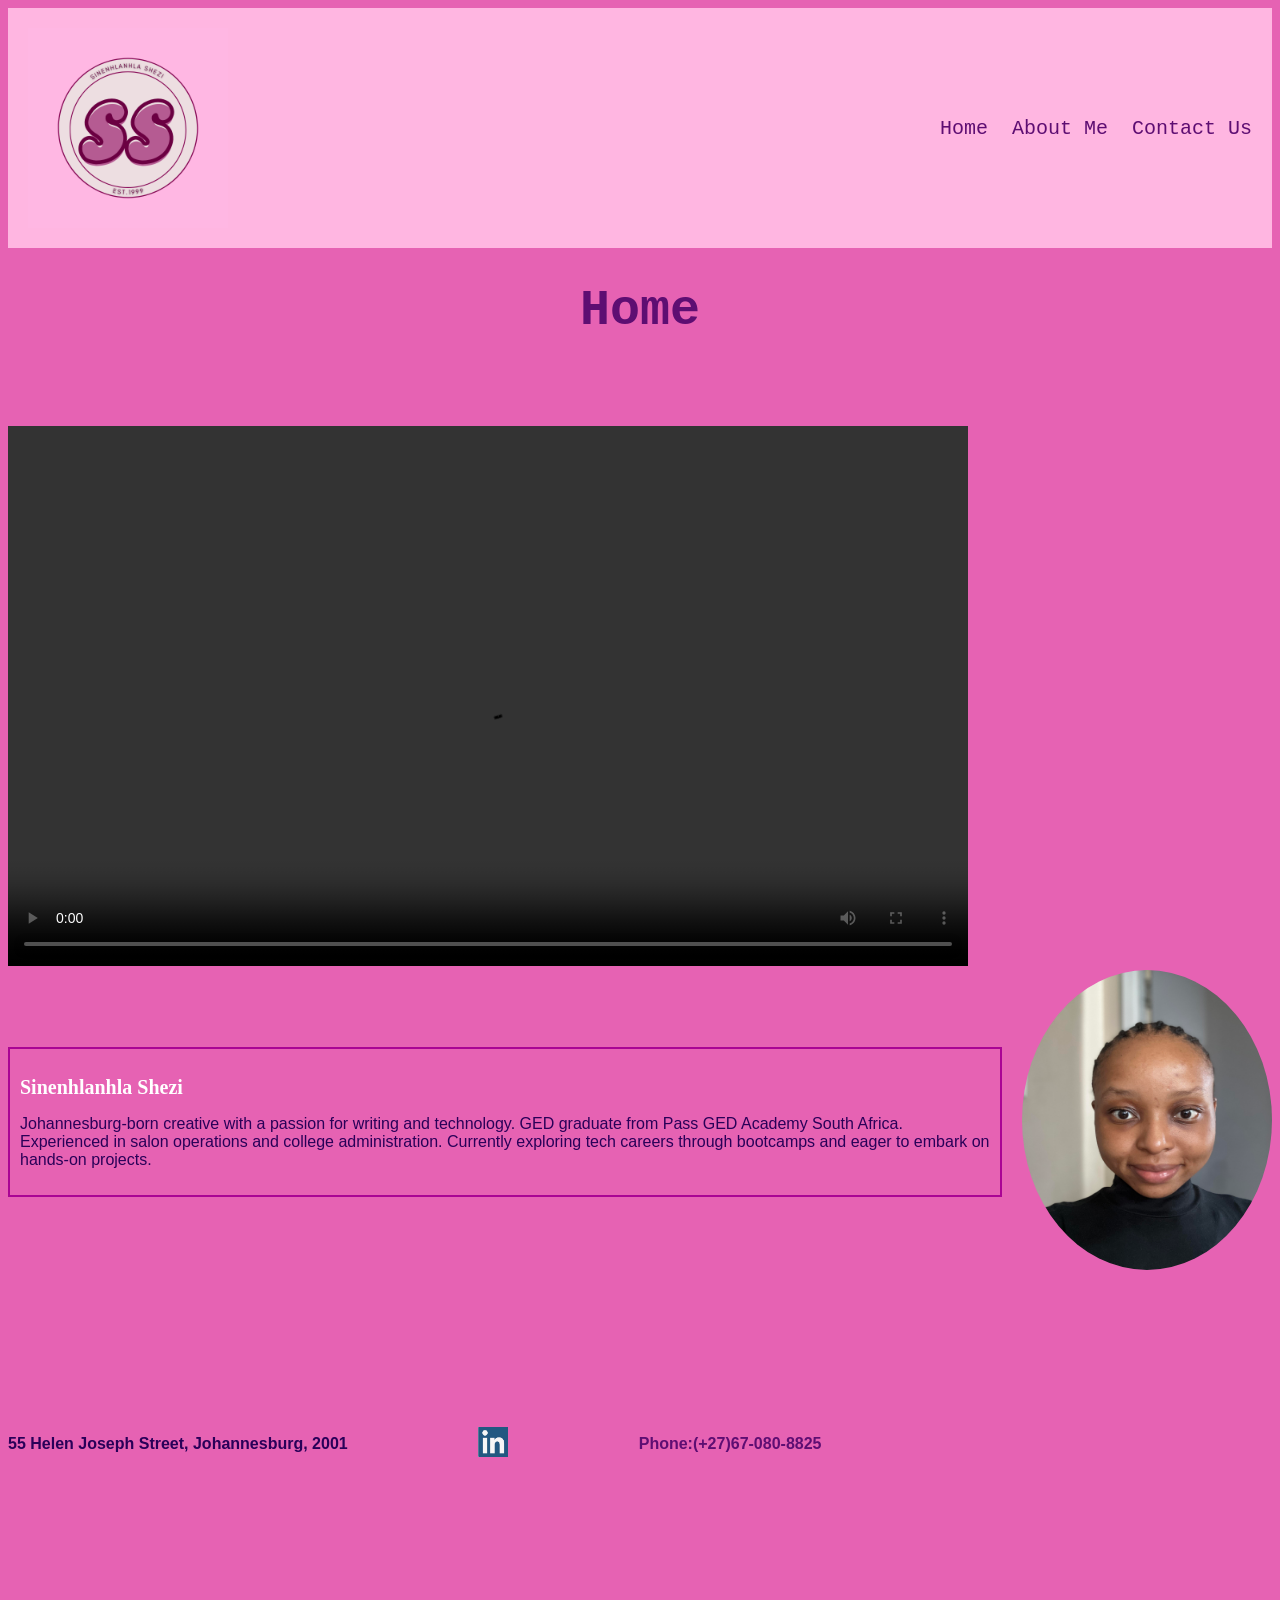
==== index.html @ 4f82058c "Create index.html" ====
<!DOCTYPE html>
<html lang="en">
    <head>
        <meta charset="UTF-8">
        <meta name="viewport"
    content="width=device-width, initial-scale=1.0">
    <title>Home</title>
        <link rel="stylesheet" href="style.css">
    
    </head>
    <body>
        <header>
            <img src="assets/Sinenhlanhla Shezi (1).png"> <!--My Logo-->
            <nav>
                <ul>
                    <li><a href="home.html">Home</a></li>
                    <li><a href="about.html">About Me</a></li>
                    <li><a href="contactus.html">Contact Us</a></li>
                </ul>
            </nav>
        </header>
      <h1>Home</h1>
    
    
        <br>
        <br>
        <br>
        <!--Add a video about me-->
        <video width="1080" controls>
            <source src="assets/video.MP4" type="video/mp4"></video>

       <!--Bio section-->
        <div class="bio-box">
            <div class="bio-content">
            <h2><strong>Sinenhlanhla Shezi</strong></h2>
            <p>Johannesburg-born creative with a passion for writing and technology. GED graduate from Pass GED Academy South Africa. Experienced in salon operations and college administration. Currently exploring tech careers through bootcamps and eager to embark on hands-on projects.</p>
        </div>
     
    <!--Add a photo of myself-->
        <div class="image-container"> 
            <img src="assets/sine.jpg" alt="My photo">
         </div>
        </div>
       
    <div class="footer-container">
        <div class="home-address">
            <p><b>55 Helen Joseph Street, Johannesburg, 2001</b></p>
        </div>
        <div class="social-media">
            <a href="https://www.linkedin.com/in/sinenhlanhla-s-38b8382aa?trk=contact-info"><img src="assets/linkedinlogo.jpg" alt="LinkedIn"></a>
        </div>
        <div class="contact-info"> 
            <p><b>Phone:(+27)67-080-8825</b></p>
        </div>
    
    <!-- Embedded map -->
    <div class="map-container"> 
        <iframe src="https://www.google.com/maps/embed?pb=!1m18!1m12!1m3!1d3560.490186663585!2d28.037456315037184!3d-26.20123468342468!2m3!1f0!2f0!3f0!3m2!1i1024!2i768!4f13.1!3m3!1m2!1s0x1e950bf425e6bcdf%3A0x9e7f8f72b7b9c8fd!2s55%20Helen%20Joseph%20St%2C%20Johannesburg%2C%202000!5e0!3m2!1sen!2sza!4v1649188459803!5m2!1sen!2sza" width="300" height="300" style="border:0;" allowfullscreen="" loading="lazy">
        </iframe>
    </div>
</div>


    
        
    </body>
</html>
---- style.css ----
body {
    background-color: rgb(230, 98, 179);
}

header {

    display: flex;
    justify-content: space-between;
    align-items: center;
    padding: 20px;
    background-color: rgb(255, 182, 225);
    color: #aa0494;
}

nav {
    margin-left: auto;
}

nav ul {
    list-style-type: none;
    padding: 0;
    margin: 0;
}

nav ul li {
    display: inline-block;
    margin-left: 20px;
}

nav ul li a {
    font-family: monospace;
    font-size: 20px;
    color: rgb(94, 14, 114);
    text-decoration: none;
}

header img {
    width:200px;
    height:200px;
}


video {
    width: 960px;
    height: 540px;
}


h1 { 
    font-family: monospace;
    font-size: 50px;
    color: rgb(94, 14, 114);
    text-align: center;
    animation-name: slideleft;
    animation-duration: 2s;  
}


h2 {
    font-family: cursive;
    font-size: 20px;
    color: white;
    text-align: left;
}


@keyframes slideleft{
    from{transform: translateX(200%);} /* Have the heading (h2) slide to the left */
}


h3 {
    font-family: monospace;
    font-size: 20px;
    color: white;
    text-align: end;
}

p {
    color:rgb(41, 0, 88);
    font-family: Arial, Helvetica, sans-serif;
}


#box {
    color:rgb(41, 0, 88);
    font-style: monospace;
    text-align: left;
    width: 500px;
    height: 500px;
}


.bio-box {
    display: flex; 
    align-items: center;
}

.bio-content {
    flex: 1;
    padding: 10px;
    border: 2px solid #aa0494;

}

.image-container img {
    margin-left: 20px;
    width: 250px;
    height: 300px;
    border-radius: 50%; /* Put the photo in a round frame */
}


h4 {
    font-family: cursive;
    font-size: 30px;
    text-align: center;
    color: white;
    text-align: center;
}

.Personal-info-box {
    width: 1000px;
    padding: 20px;
    border: 2px solid #aa0494;
    border-radius: 6px;
    margin: 0 auto;
    margin-bottom: 30px;
}

.Education-box {
    width: 1000px;
    padding: 20px;
    border: 2px solid #aa0494;
    border-radius: 6px;
    margin: 0 auto;
    margin-bottom: 30px;
}

.WorkHistory-box {
    width: 1000px;
    padding: 20px;
    border: 2px solid #aa0494;
    border-radius: 6px;
    margin: 0 auto;
    margin-bottom: 30px;
}

.Projects-box {
    width: 1000px;
    padding: 20px;
    border: 2px solid #aa0494;
    border-radius: 6px;
    margin: 0 auto;
    margin-bottom: 30px;
}

.footer-container {
    display: flex;
    justify-content: space-between;
    align-items: center;
    margin-top: 20px;
}

/*style for social media icons to personal profile*/
.social-media img {
    width: 30px;
    height: 30px;
    margin-right: 10px;
}

.home-address {
    margin-right: 10px;
    color: rgb(41, 0, 88);
}

.contact-info p {
    margin-right: 10px;
    color: rgb(94, 14, 114);
}

/*styling for map */
.map-container {
    display: flex;
    align-items: center;
    margin-left: 20px;

}

.contact-form-container {
    text-align: center;
}
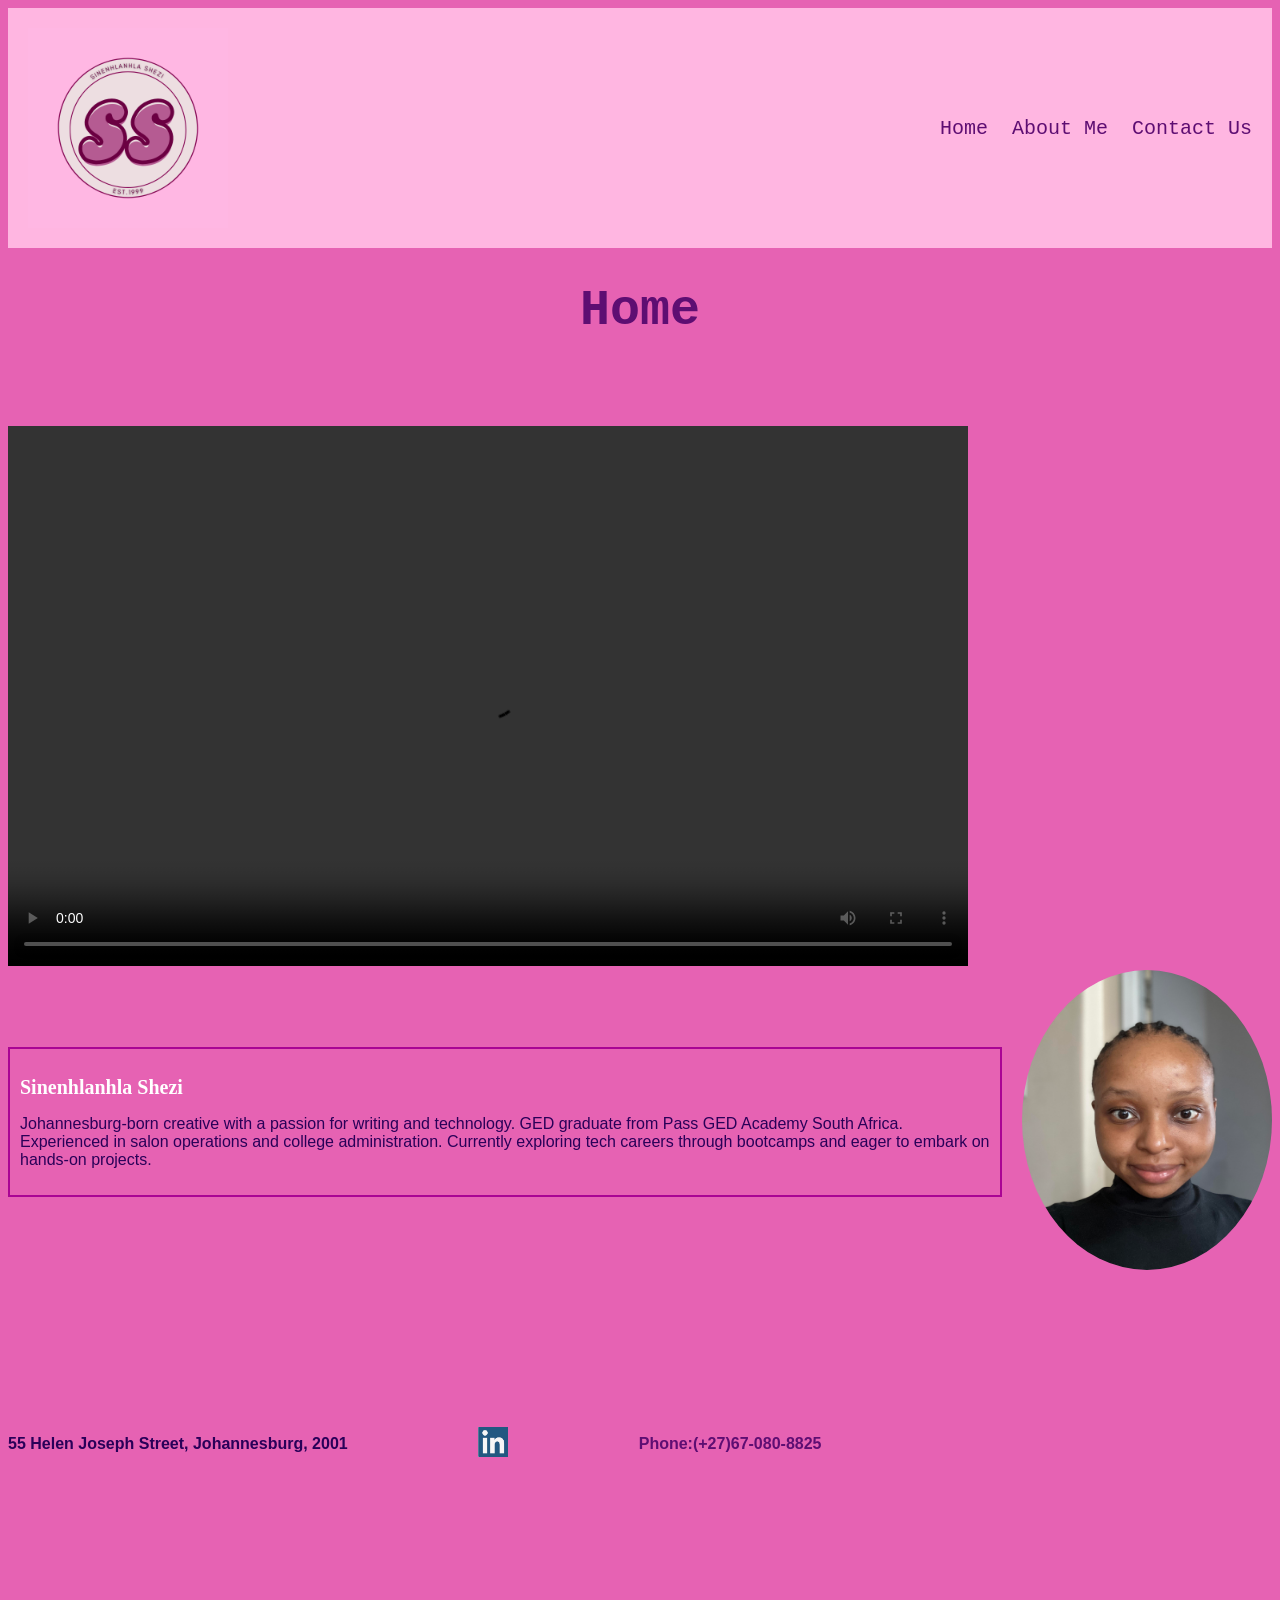
==== commit 4a64b72a: "Update index.html" ====
--- a/index.html
+++ b/index.html
@@ -27,7 +27,7 @@
         <br>
         <!--Add a video about me-->
         <video width="1080" controls>
-            <source src="assets/video.MP4" type="video/mp4"></video>
+            <source src="/assets/video.MP4" type="video/mp4"></video>
 
        <!--Bio section-->
         <div class="bio-box">
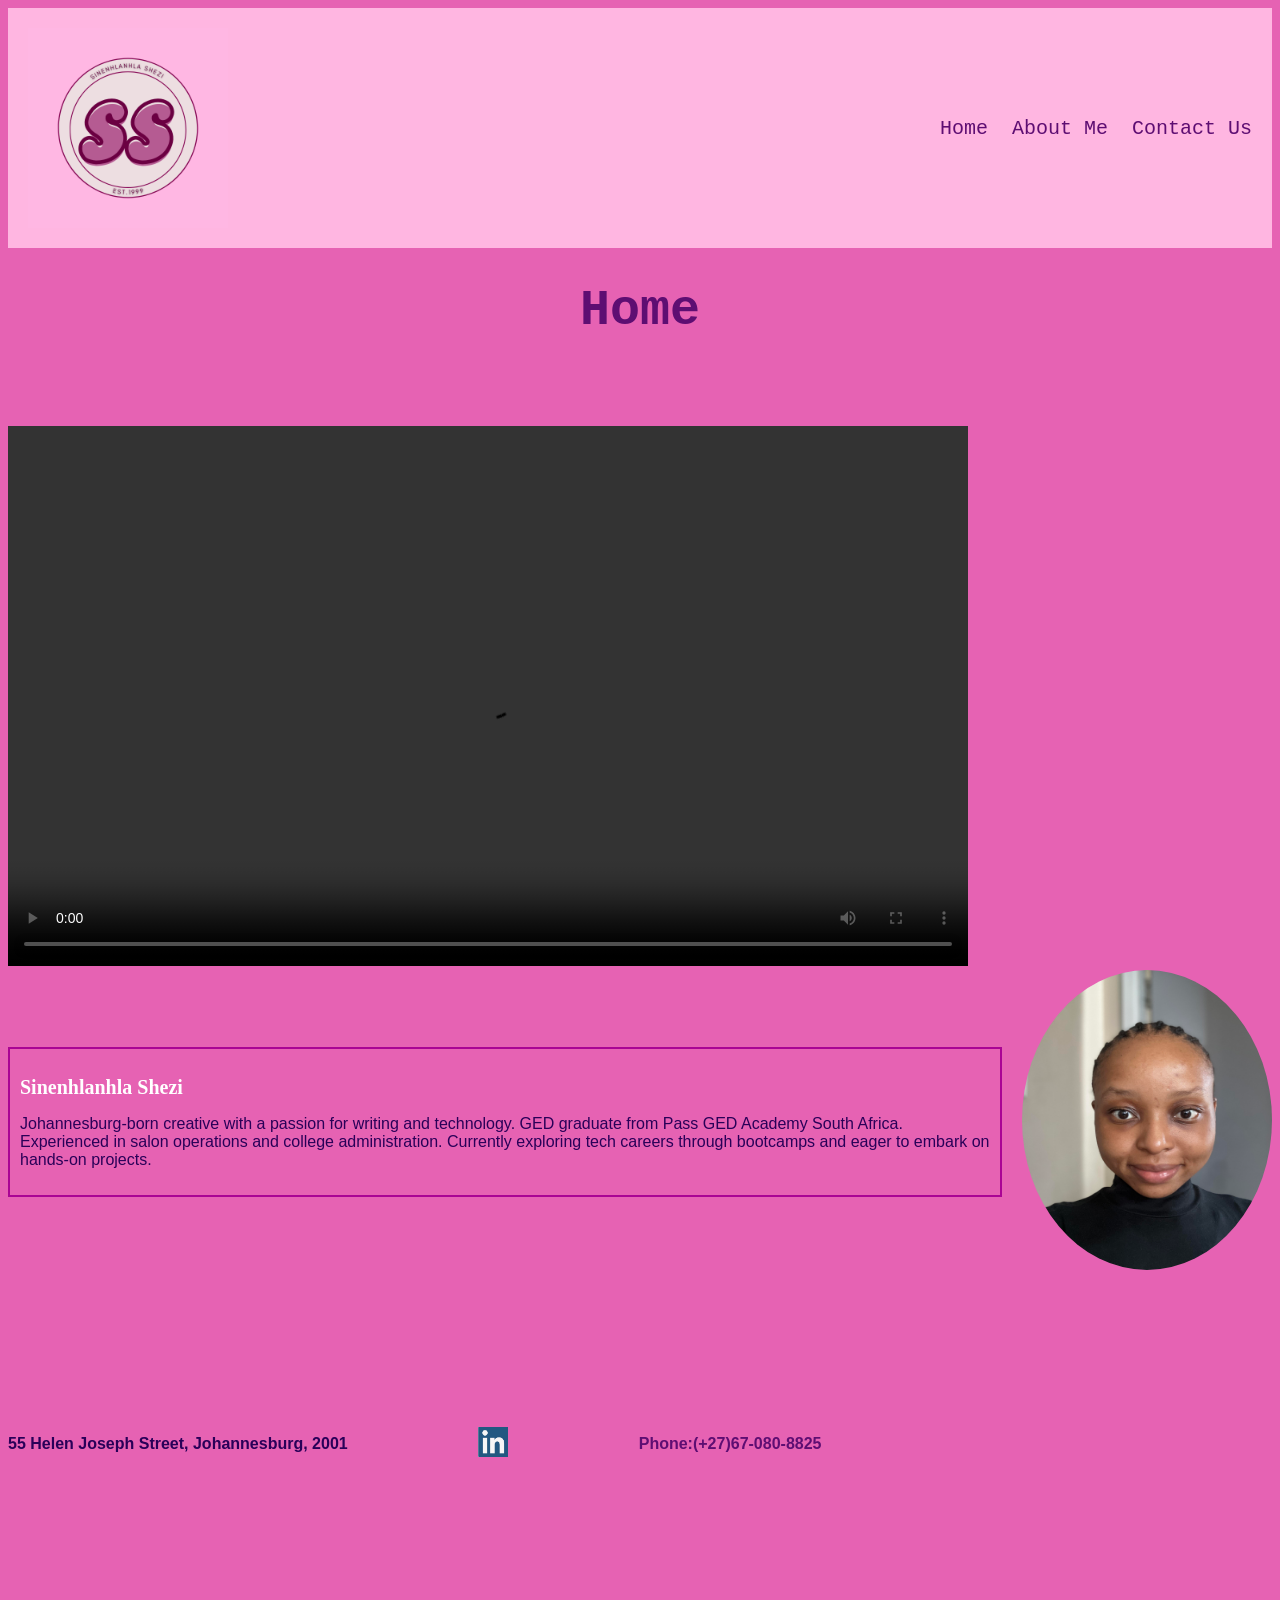
==== commit 2cd5a11d: "Update index.html" ====
--- a/index.html
+++ b/index.html
@@ -27,7 +27,7 @@
         <br>
         <!--Add a video about me-->
         <video width="1080" controls>
-            <source src="/assets/video.MP4" type="video/mp4"></video>
+            <source src="./assets/video.MP4" type="video/mp4"></video>
 
        <!--Bio section-->
         <div class="bio-box">
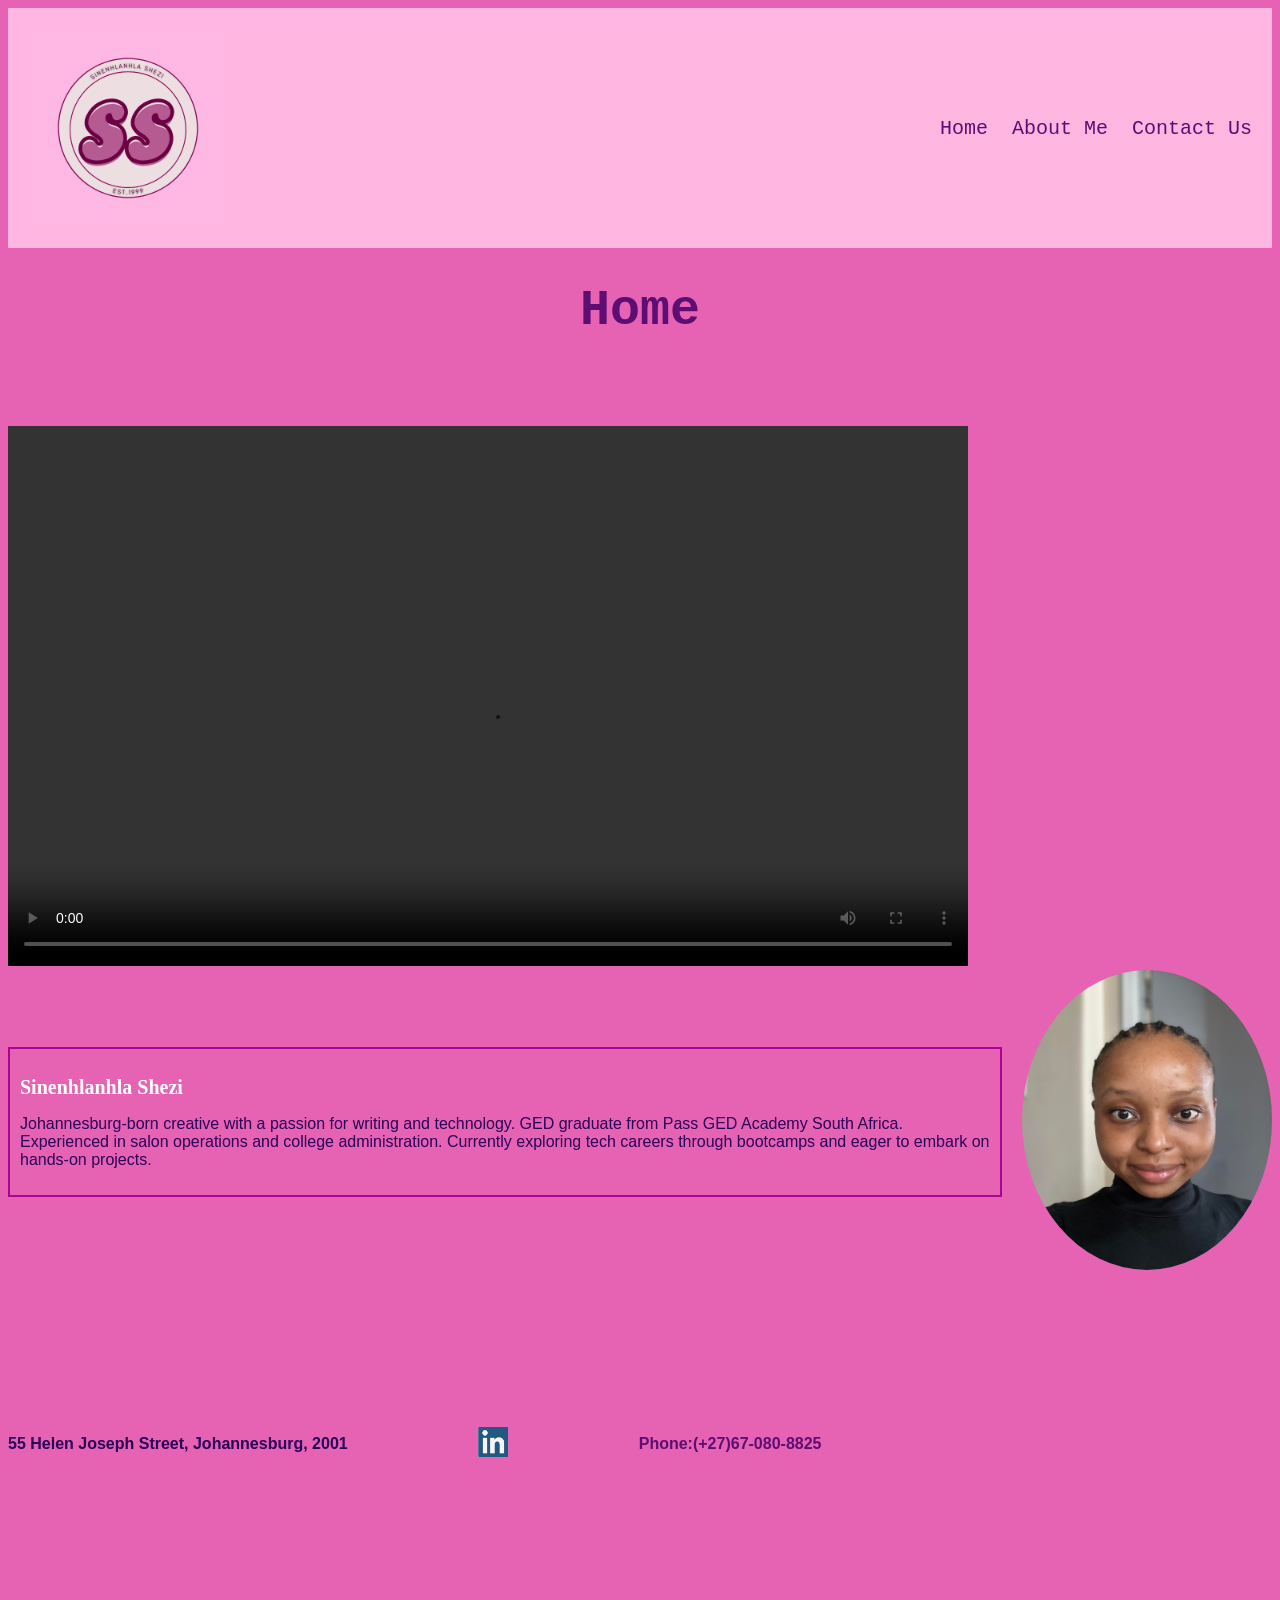
==== commit 3d31864c: "Update index.html" ====
--- a/index.html
+++ b/index.html
@@ -27,7 +27,7 @@
         <br>
         <!--Add a video about me-->
         <video width="1080" controls>
-            <source src="./assets/video.MP4" type="video/mp4"></video>
+            <source src="/assets/video.mp4" type="video/mp4"></video>
 
        <!--Bio section-->
         <div class="bio-box">
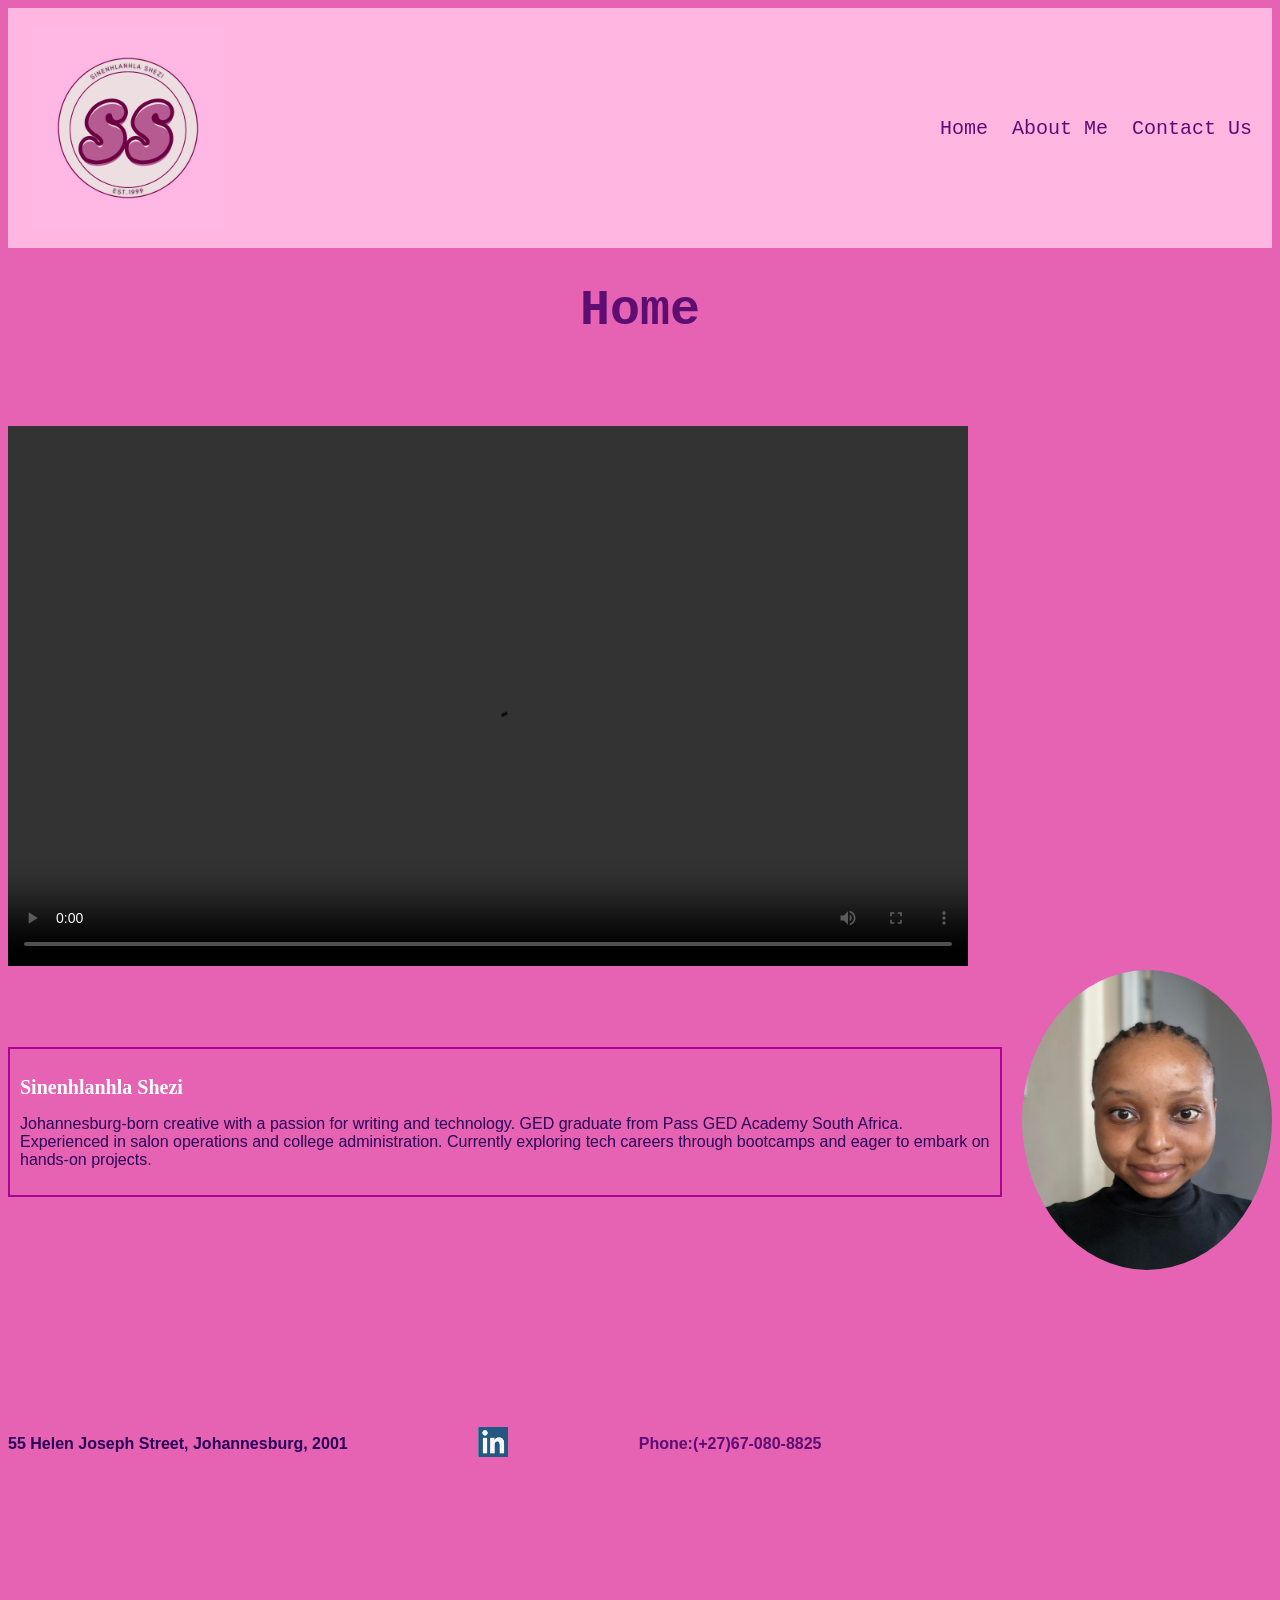
==== commit fc03fb3f: "Update index.html" ====
--- a/index.html
+++ b/index.html
@@ -27,7 +27,7 @@
         <br>
         <!--Add a video about me-->
         <video width="1080" controls>
-            <source src="/assets/video.mp4" type="video/mp4"></video>
+            <source src="assets/video.mp4" type="video/mp4"></video>
 
        <!--Bio section-->
         <div class="bio-box">
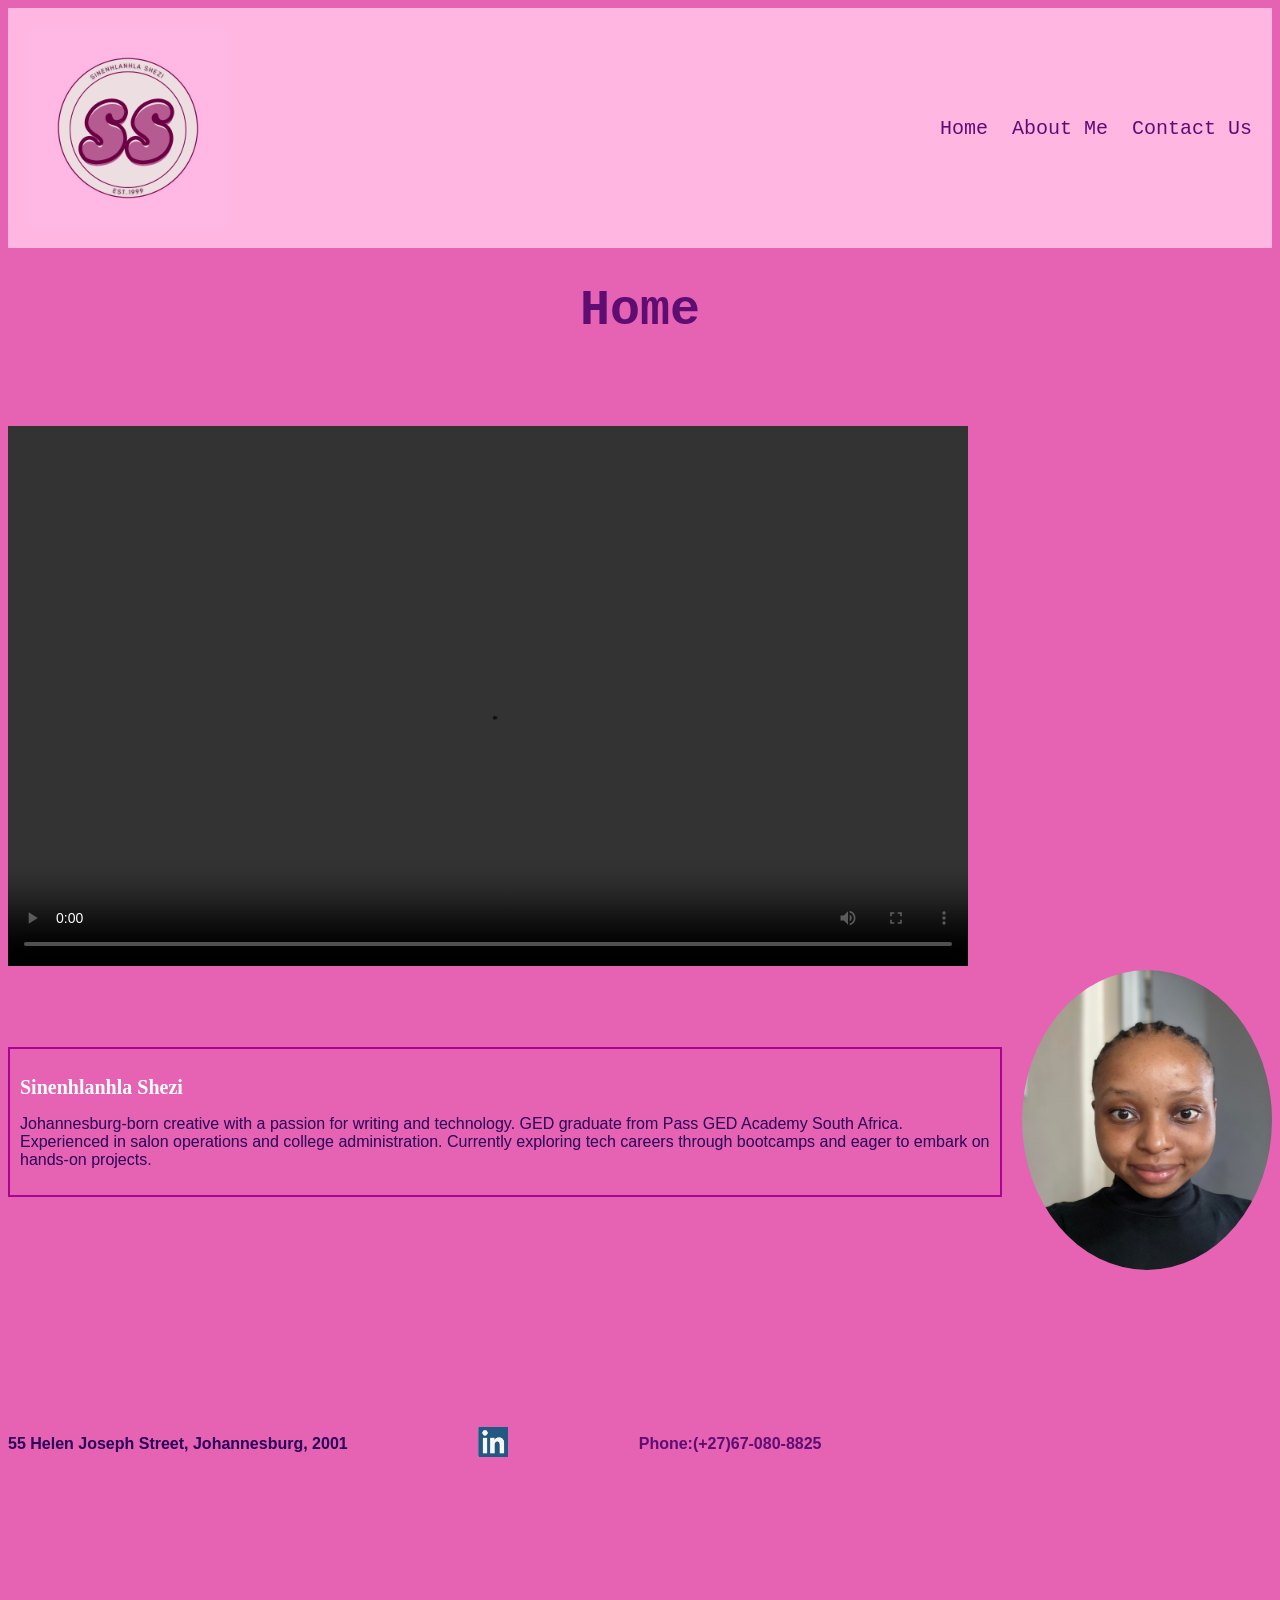
==== commit 430bf86a: "Update index.html" ====
--- a/index.html
+++ b/index.html
@@ -26,9 +26,10 @@
         <br>
         <br>
         <!--Add a video about me-->
-        <video width="1080" controls>
-            <source src="assets/video.mp4" type="video/mp4"></video>
-
+      <video width="1080" controls>
+    <source src="assets/video.mp4" type="video/mp4">
+    Your browser does not support the video tag.
+</video>
        <!--Bio section-->
         <div class="bio-box">
             <div class="bio-content">
